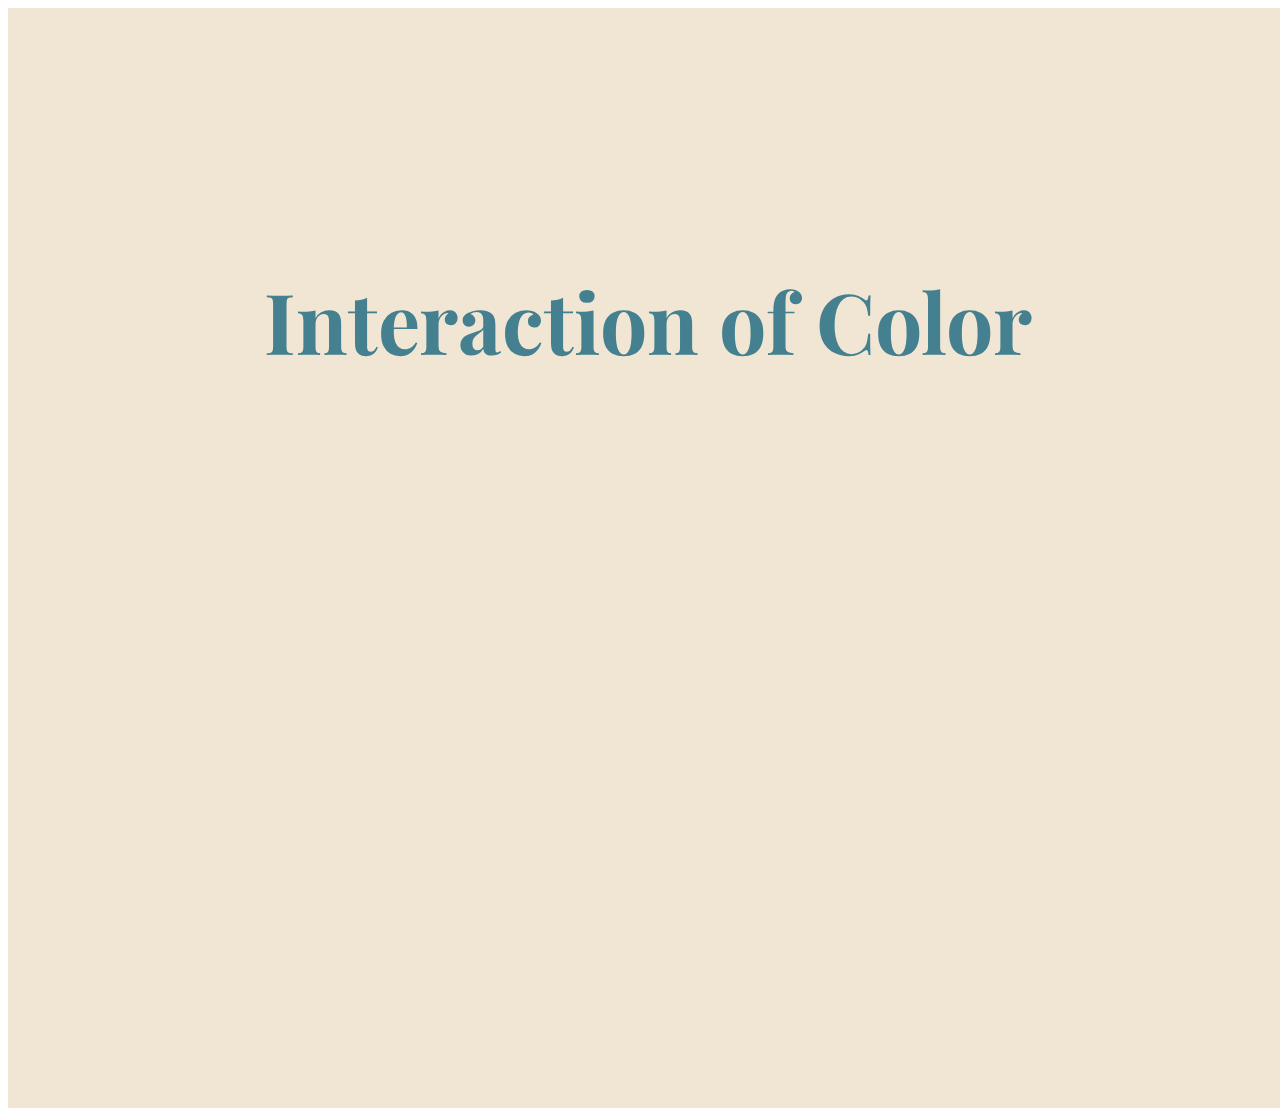
==== index.html @ da75ff5c "first commit" ====
<!DOCTYPE html>
<html lang="en">
<head>
    <meta charset="UTF-8">
    <meta name="viewport" content="width=device-width, initial-scale=1.0">
    <meta http-equiv="X-UA-Compatible" content="ie=edge">
    <title>First</title>
    <link href="https://fonts.googleapis.com/css?family=Playfair+Display&display=swap" rel="stylesheet">
    <link rel="stylesheet" href="mainstylesheet.css" class="">
</head>
<body>

<div class="maincontainer">


<a class="title" href="index2.html" style="text-decoration: none;"><h1>Interaction of Color</h1></a>
  

</div>

</body>
</html>
---- mainstylesheet.css ----
.maincontainer {
   background-color: #f0e6d3;
   height: 100vh;
   width: 100vw;
  text-align: center;
  font-family: 'Playfair Display', serif;
  padding-top: 200px;
  font-size: 42px;
}

h1 {
    color: #448090;
    font-weight: bold;

}

.title {
    color: #448090;
}
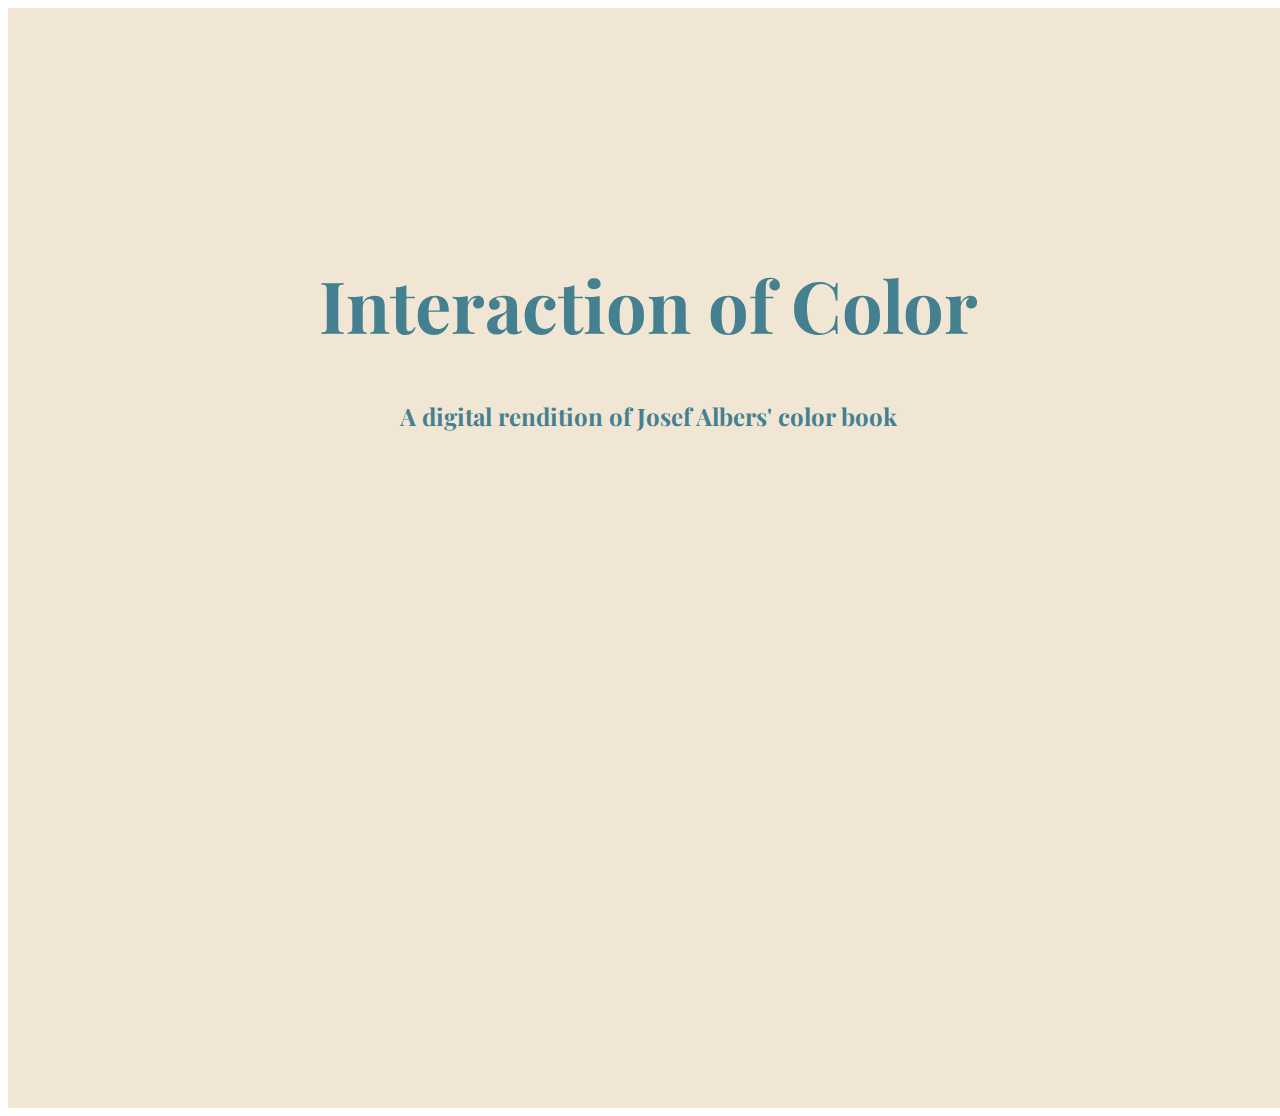
==== commit a54764d4: "added back button" ====
--- a/index.html
+++ b/index.html
@@ -14,6 +14,7 @@
 
 
 <a class="title" href="index2.html" style="text-decoration: none;"><h1>Interaction of Color</h1></a>
+<h2> A digital rendition of Josef Albers' color book </h2>
   
 
 </div>
--- a/mainstylesheet.css
+++ b/mainstylesheet.css
@@ -5,7 +5,7 @@
   text-align: center;
   font-family: 'Playfair Display', serif;
   padding-top: 200px;
-  font-size: 42px;
+  font-size: 36px;
 }
 
 h1 {
@@ -14,6 +14,12 @@
 
 }
 
+h2 {
+    color: #448090;
+    font-size: 24px;
+    text-align: center;
+}
+
 .title {
     color: #448090;
-}+}
